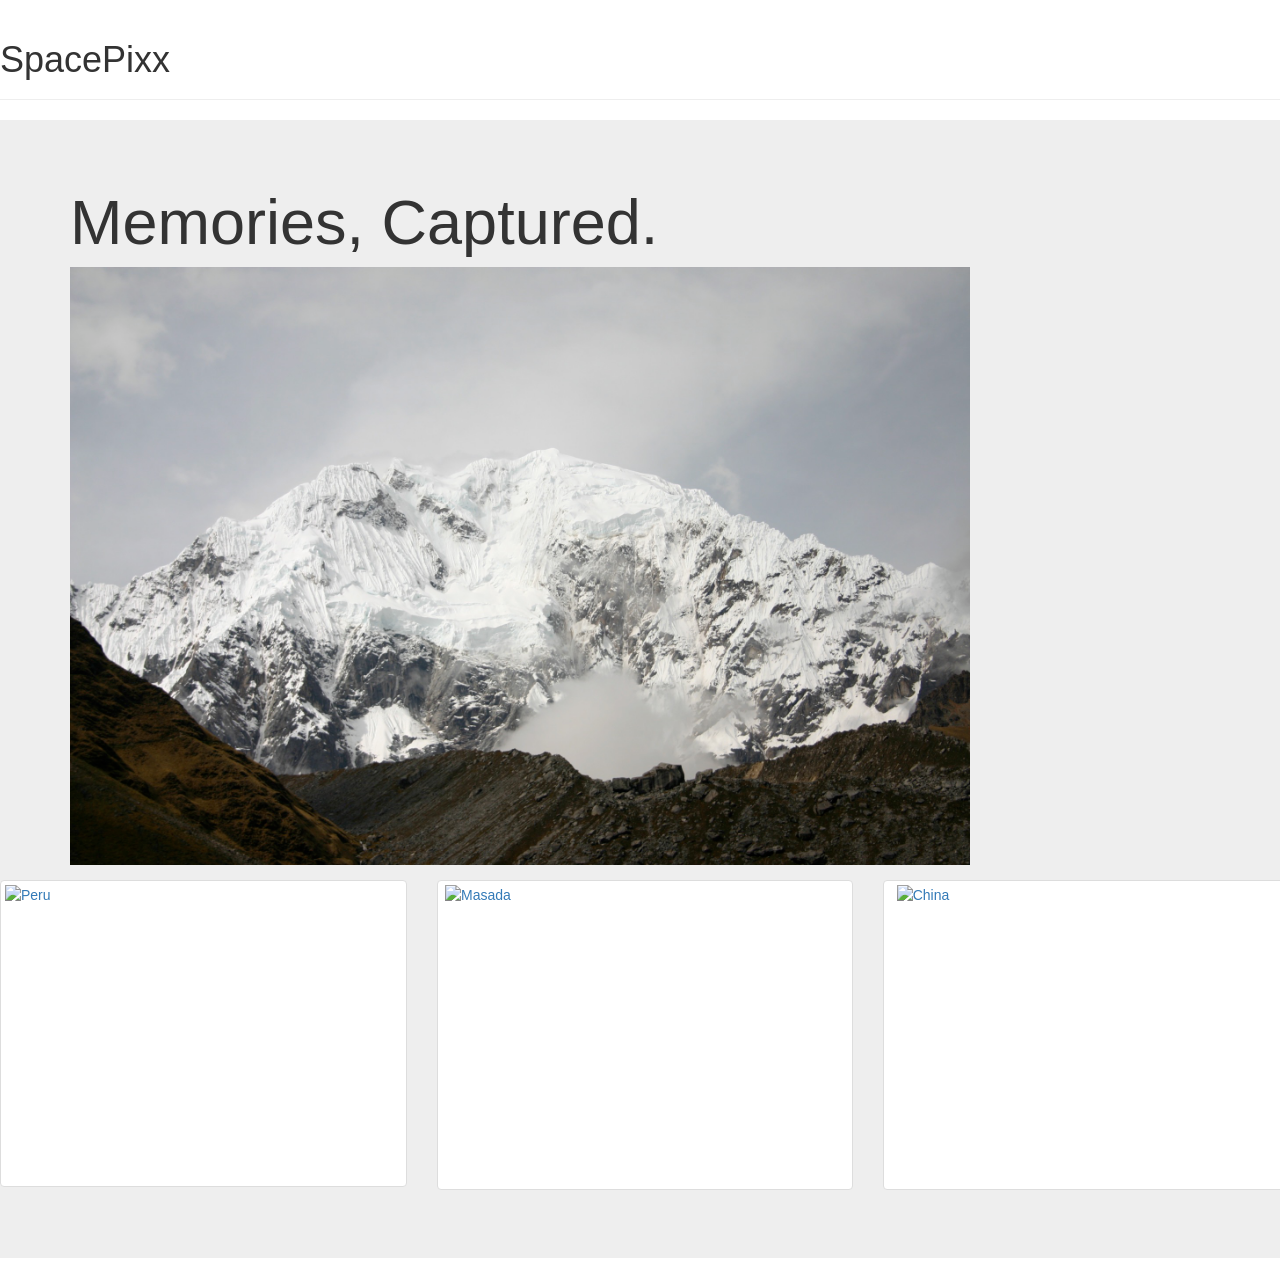
==== hw2.html @ 6bc57898 "hw2.2" ====
<!DOCTYPE html>
<html>
<head>
  <meta charset="utf-8">
  <meta http-equiv="X-UA-Compatible" content="IE=edge">
  <meta name="viewport" content="width=device-width, initial-scale=1">
  <div class="page-header">
    <h1>SpacePixx</h1>
  </div>
  <link rel="stylesheet" href="http://maxcdn.bootstrapcdn.com/bootstrap/3.3.6/css/bootstrap.css">
  <script src="http://code.jquery.com/jquery-2.1.4.js"></script>
  <script src="http://maxcdn.bootstrapcdn.com/bootstrap/3.3.6/js/bootstrap.js"></script>
</head>
  <body>
    <!-- Top Header Area -->
    <!-- <h1><a href="index.html">SpacePixx</a></h1> -->
  <div class="jumbotron">  <!-- or container-fluid  ->
    <!-- <div class="jumbotron"> -->
    <div class="container">
      <h1>Memories, Captured.</h1>
      <img src="Peru_3.jpg" width="900">
      <p></p>
    </div>
    <!-- Your content goes here -->

    <div class="row">
    <div class="col-xs-6 col-md-4">
      <a href="http://www.yelp.com/biz/space-pix-photo-booth-king-minneapolis" class="thumbnail">
        <img src="peru_2.jpg" width="400" height="300" alt="Peru">
      </a>
    </div>
    <div class="row">
    <div class="col-xs-6 col-md-4">
      <a href="http://www.yelp.com/biz/space-pix-photo-booth-king-minneapolis" class="thumbnail">
        <img src="masada.jpg" width="400" height="300" alt="Masada">
      </a>
    </div>
    <div class="row">
    <div class="col-xs-6 col-md-4">
      <a href="http://www.yelp.com/biz/space-pix-photo-booth-king-minneapolis" class="thumbnail">
        <img src="china 1.jpg" width="400" height="300" alt="China">
      </a>
    </div>
  </div>

</body>
</html>
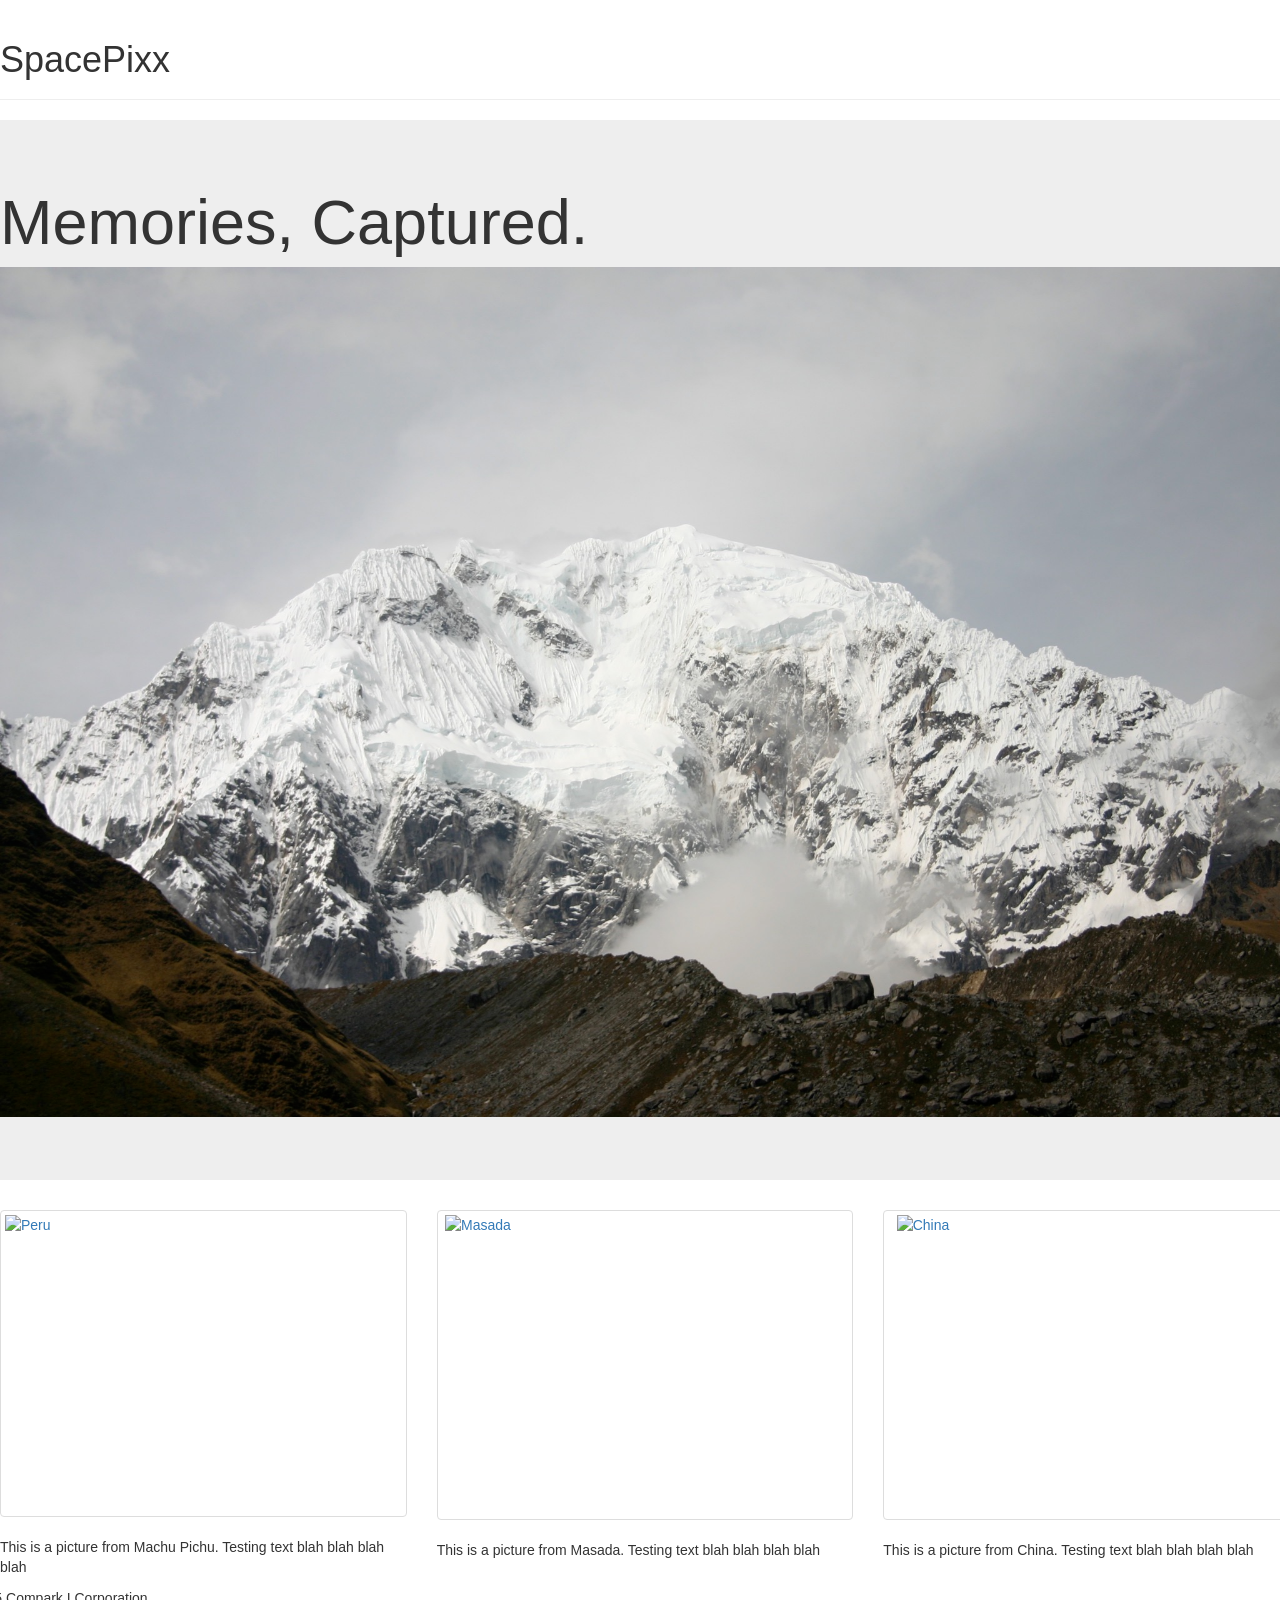
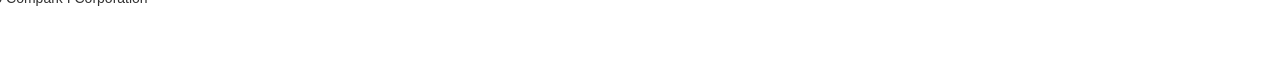
==== commit 044ded68: "hw2.3" ====
--- a/hw2.html
+++ b/hw2.html
@@ -2,6 +2,7 @@
 <html>
 <head>
   <meta charset="utf-8">
+  <title>SpacePixx</title>
   <meta http-equiv="X-UA-Compatible" content="IE=edge">
   <meta name="viewport" content="width=device-width, initial-scale=1">
   <div class="page-header">
@@ -10,38 +11,51 @@
   <link rel="stylesheet" href="http://maxcdn.bootstrapcdn.com/bootstrap/3.3.6/css/bootstrap.css">
   <script src="http://code.jquery.com/jquery-2.1.4.js"></script>
   <script src="http://maxcdn.bootstrapcdn.com/bootstrap/3.3.6/js/bootstrap.js"></script>
+
 </head>
+
   <body>
     <!-- Top Header Area -->
     <!-- <h1><a href="index.html">SpacePixx</a></h1> -->
   <div class="jumbotron">  <!-- or container-fluid  ->
     <!-- <div class="jumbotron"> -->
-    <div class="container">
+
       <h1>Memories, Captured.</h1>
-      <img src="Peru_3.jpg" width="900">
+      <img src="Peru_3.jpg" height=100% width="100%">
       <p></p>
     </div>
     <!-- Your content goes here -->
 
     <div class="row">
-    <div class="col-xs-6 col-md-4">
+    <div class="col-md-4">
       <a href="http://www.yelp.com/biz/space-pix-photo-booth-king-minneapolis" class="thumbnail">
         <img src="peru_2.jpg" width="400" height="300" alt="Peru">
       </a>
+      <p>This is a picture from Machu Pichu. Testing text blah blah blah blah</p>
     </div>
     <div class="row">
-    <div class="col-xs-6 col-md-4">
+    <div class="col-md-4">
       <a href="http://www.yelp.com/biz/space-pix-photo-booth-king-minneapolis" class="thumbnail">
         <img src="masada.jpg" width="400" height="300" alt="Masada">
       </a>
+      <p>This is a picture from Masada. Testing text blah blah blah blah</p>
     </div>
+
     <div class="row">
-    <div class="col-xs-6 col-md-4">
+    <div class="col-md-4">
       <a href="http://www.yelp.com/biz/space-pix-photo-booth-king-minneapolis" class="thumbnail">
         <img src="china 1.jpg" width="400" height="300" alt="China">
       </a>
+      <p>This is a picture from China. Testing text blah blah blah blah</p>
     </div>
   </div>
 
 </body>
+<div class=".panel-footer navbar" navbar-fixed-bottom" role="navigation"
+  <div class="container"
+  <div class="navbar-text pull-left">
+    <p> 2015 Compark I Corporation </p>
+  </div>
+  </div>
+</div>
 </html>
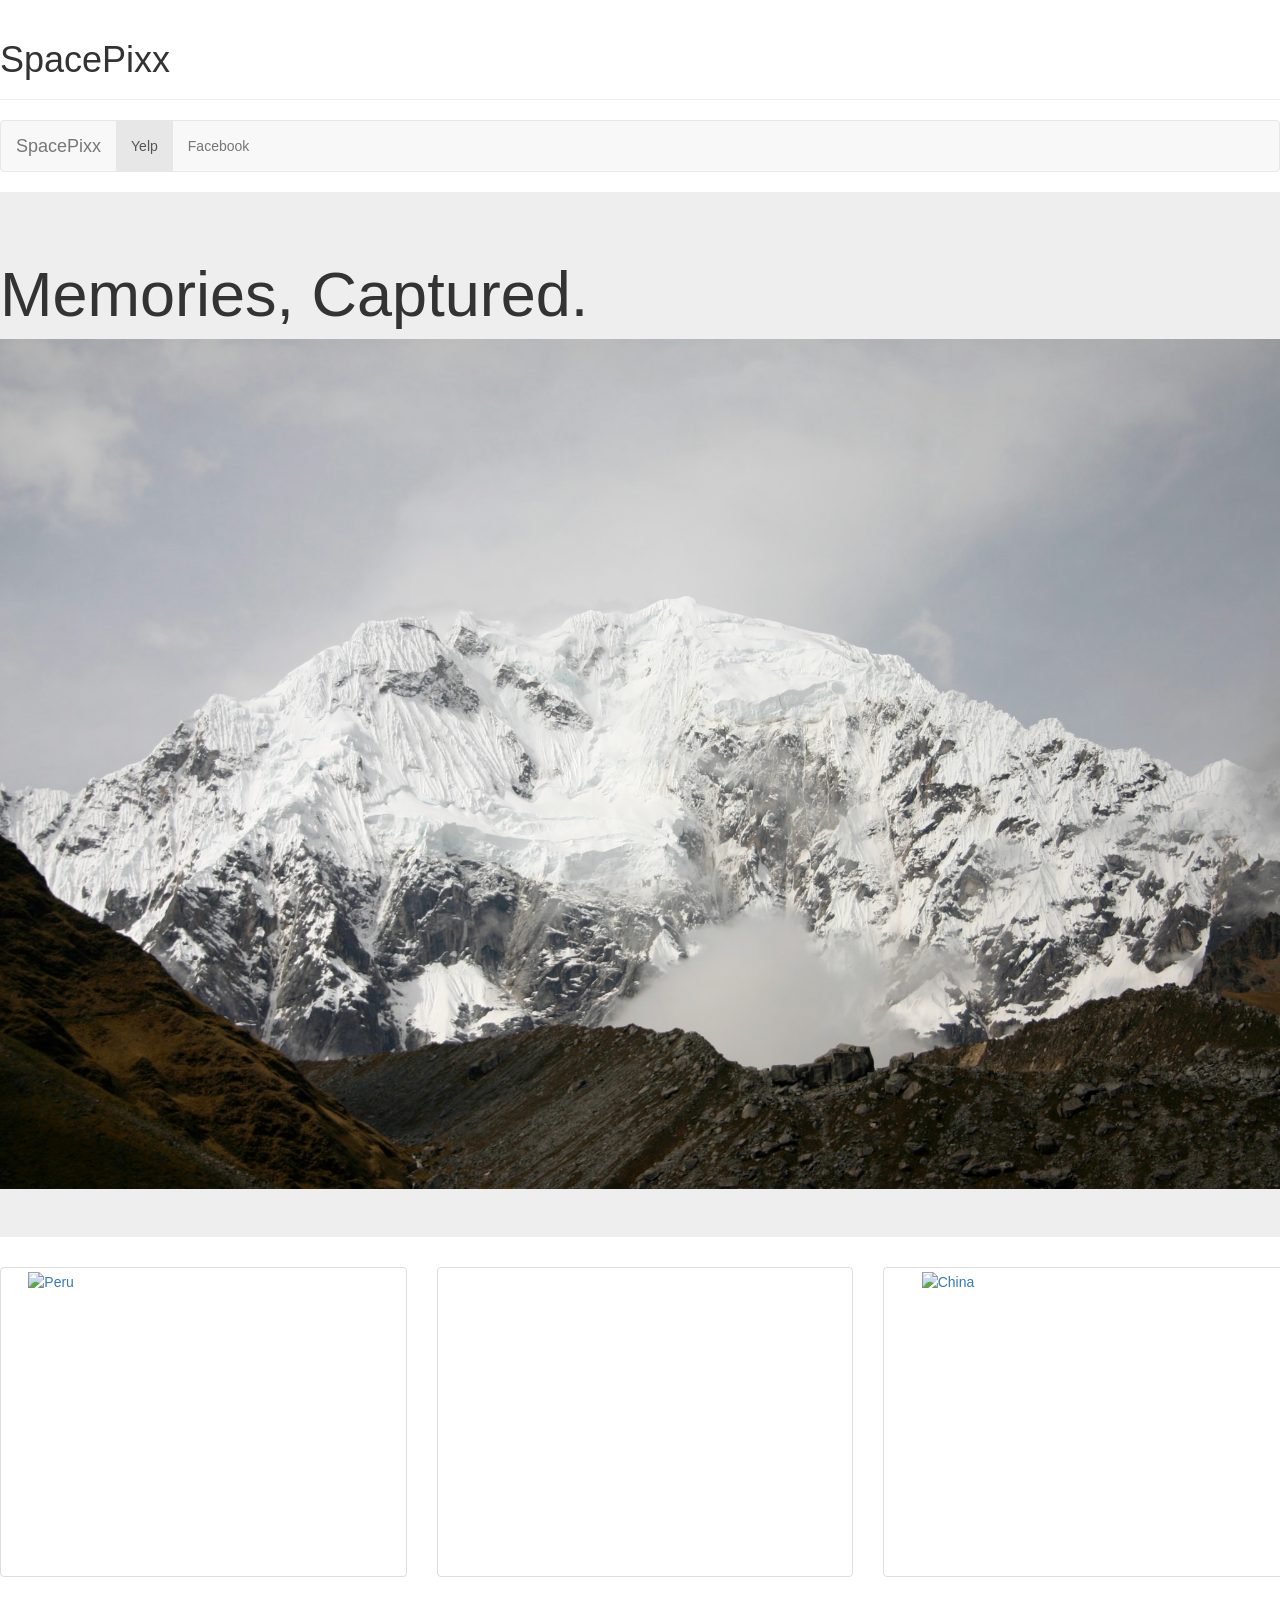
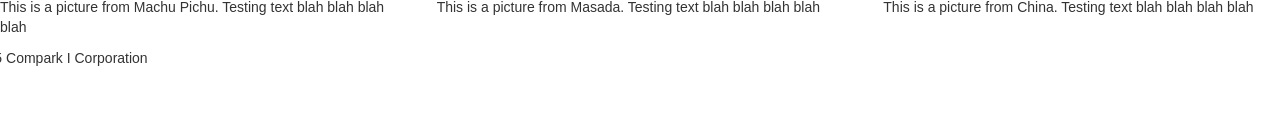
==== commit ff7670e1: "hw2.4" ====
--- a/hw2.html
+++ b/hw2.html
@@ -11,7 +11,36 @@
   <link rel="stylesheet" href="http://maxcdn.bootstrapcdn.com/bootstrap/3.3.6/css/bootstrap.css">
   <script src="http://code.jquery.com/jquery-2.1.4.js"></script>
   <script src="http://maxcdn.bootstrapcdn.com/bootstrap/3.3.6/js/bootstrap.js"></script>
+  <nav class="navbar navbar-default">
+  <div class="container-fluid">
+    <!-- Brand and toggle get grouped for better mobile display -->
+    <div class="navbar-header">
+      <button type="button" class="navbar-toggle collapsed" data-toggle="collapse" data-target="#bs-example-navbar-collapse-1" aria-expanded="false">
+        <span class="sr-only">Toggle navigation</span>
+        <span class="icon-bar"></span>
+      </button>
+      <a class="navbar-brand" href="#">SpacePixx</a>
+    </div>
 
+    <!-- Collect the nav links, forms, and other content for toggling -->
+    <div class="collapse navbar-collapse" id="bs-example-navbar-collapse-1">
+      <ul class="nav navbar-nav">
+        <li class="active"><a href="http://www.yelp.com/biz/space-pix-photo-booth-king-minneapolis">Yelp <span class="sr-only">(current)</span></a></li>
+        <li><a href="https://www.facebook.com/SpacePixPhotoBoothKing">Facebook</a></li>
+          </ul>
+        </li>
+      </ul>
+      <!-- <form class="navbar-form navbar-left" role="search">
+        <div class="form-group">
+          <input type="text" class="form-control" placeholder="Search">
+        </div>
+        <button type="submit" class="btn btn-default">Submit</button>
+      </form> -->
+        </li>
+      </ul>
+    </div><!-- /.navbar-collapse -->
+  </div><!-- /.container-fluid -->
+</nav>
 </head>
 
   <body>
@@ -19,24 +48,23 @@
     <!-- <h1><a href="index.html">SpacePixx</a></h1> -->
   <div class="jumbotron">  <!-- or container-fluid  ->
     <!-- <div class="jumbotron"> -->
-
       <h1>Memories, Captured.</h1>
       <img src="Peru_3.jpg" height=100% width="100%">
-      <p></p>
     </div>
     <!-- Your content goes here -->
 
     <div class="row">
     <div class="col-md-4">
       <a href="http://www.yelp.com/biz/space-pix-photo-booth-king-minneapolis" class="thumbnail">
-        <img src="peru_2.jpg" width="400" height="300" alt="Peru">
+        <img src="peru_2.jpg" width="350" height="300" alt="Peru">
       </a>
       <p>This is a picture from Machu Pichu. Testing text blah blah blah blah</p>
     </div>
+
     <div class="row">
     <div class="col-md-4">
       <a href="http://www.yelp.com/biz/space-pix-photo-booth-king-minneapolis" class="thumbnail">
-        <img src="masada.jpg" width="400" height="300" alt="Masada">
+        <img src="masada.jpg" width="350" height="300" class="img-circle" alt="Masada">
       </a>
       <p>This is a picture from Masada. Testing text blah blah blah blah</p>
     </div>
@@ -44,18 +72,17 @@
     <div class="row">
     <div class="col-md-4">
       <a href="http://www.yelp.com/biz/space-pix-photo-booth-king-minneapolis" class="thumbnail">
-        <img src="china 1.jpg" width="400" height="300" alt="China">
+        <img src="china 1.jpg" width="350" height="300" alt="China">
       </a>
       <p>This is a picture from China. Testing text blah blah blah blah</p>
     </div>
   </div>
+</body>
 
-</body>
-<div class=".panel-footer navbar" navbar-fixed-bottom" role="navigation"
-  <div class="container"
-  <div class="navbar-text pull-left">
+<nav class=".panel-footer navbar" navbar-fixed-bottom" role="navigation"
+  <div class=".container"
     <p> 2015 Compark I Corporation </p>
   </div>
   </div>
-</div>
+</nav>
 </html>
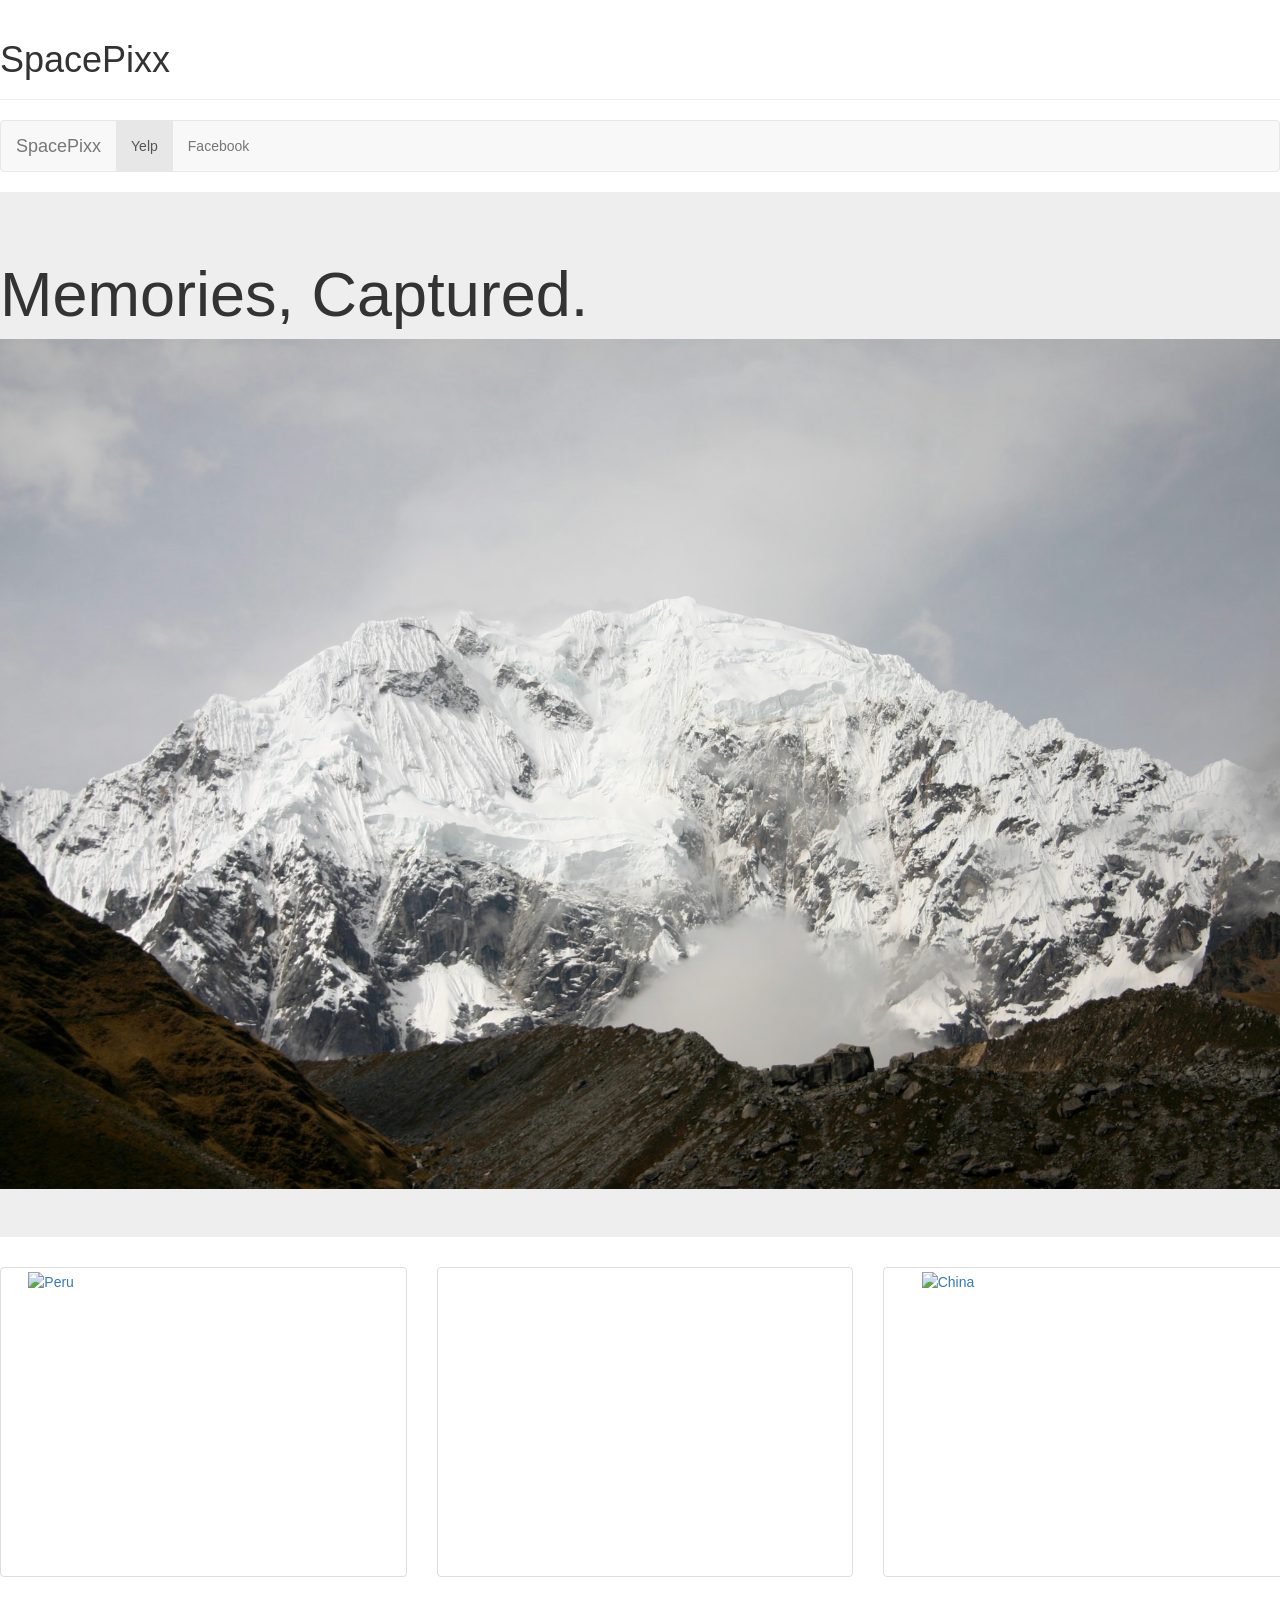
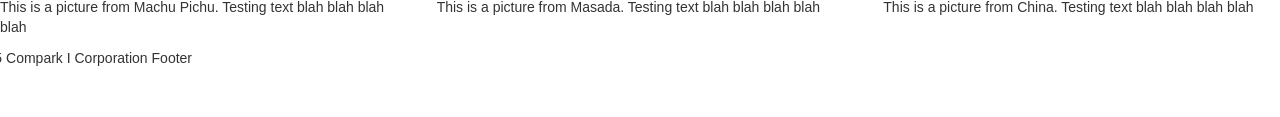
==== commit 8f9cc934: "hw.4" ====
--- a/hw2.html
+++ b/hw2.html
@@ -81,7 +81,7 @@
 
 <nav class=".panel-footer navbar" navbar-fixed-bottom" role="navigation"
   <div class=".container"
-    <p> 2015 Compark I Corporation </p>
+    <p> 2015 Compark I Corporation Footer</p>
   </div>
   </div>
 </nav>
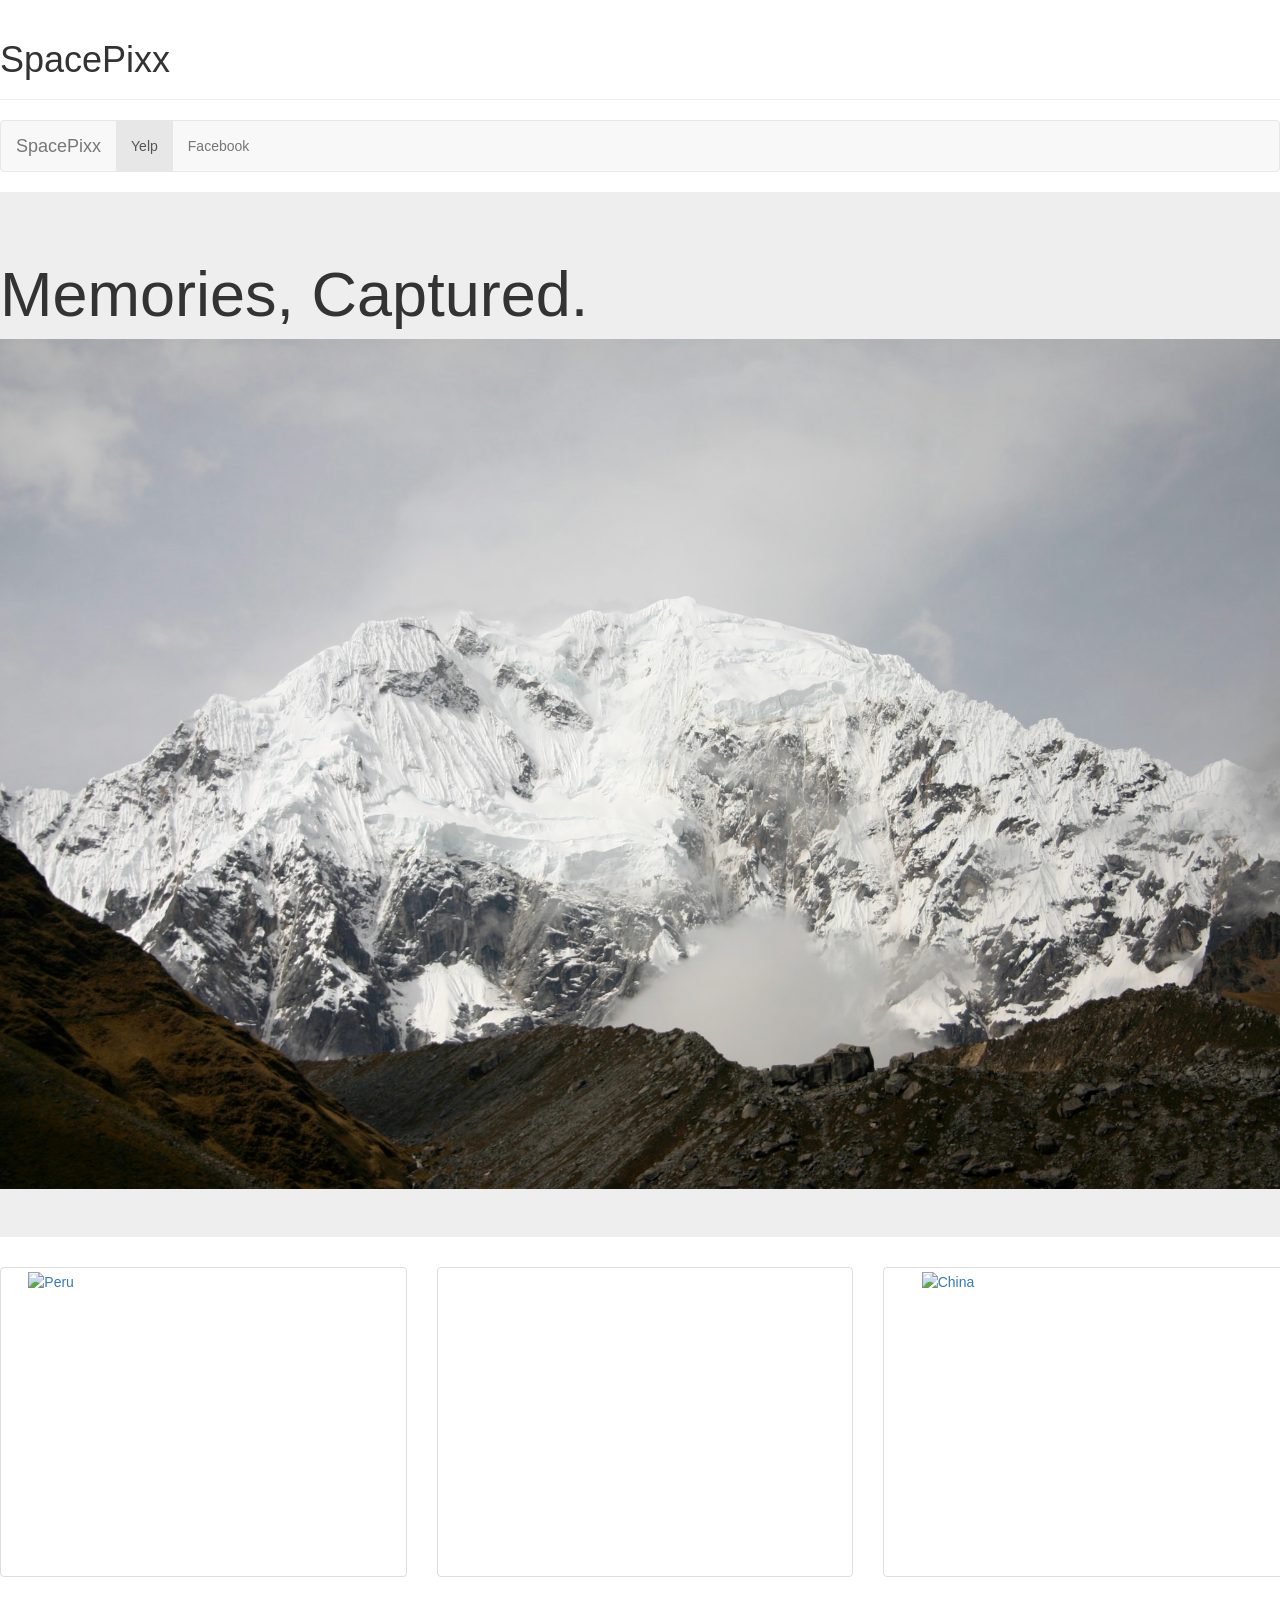
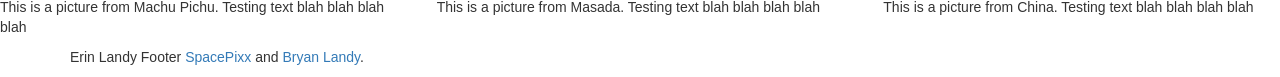
==== commit b585e121: "hw2.5" ====
--- a/hw2.html
+++ b/hw2.html
@@ -79,10 +79,9 @@
   </div>
 </body>
 
-<nav class=".panel-footer navbar" navbar-fixed-bottom" role="navigation"
-  <div class=".container"
-    <p> 2015 Compark I Corporation Footer</p>
-  </div>
-  </div>
-</nav>
+<div id="footer">
+      <div class="container">
+        <p class="muted credit">Erin Landy Footer <a href="wwww.google.com">SpacePixx</a> and <a href="https://www.facebook.com/SpacePixPhotoBoothKing/">Bryan Landy</a>.</p>
+      </div>
+    </div>
 </html>
